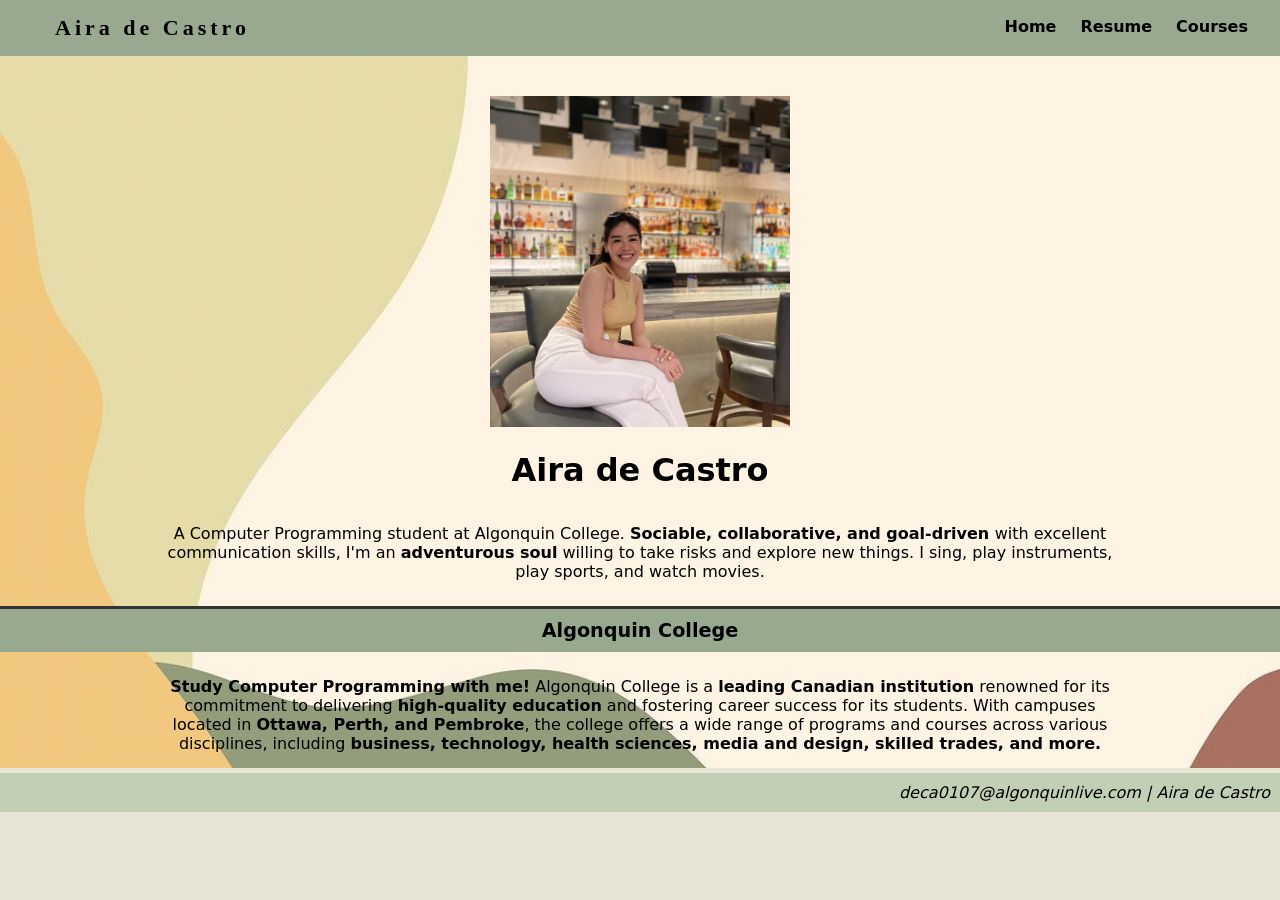
==== PersonalPortfolio/index.html @ 35325c25 "Changed folder name" ====
<!DOCTYPE html>
<html lang="en">
    <head>
        <meta charset="UTF-8">
        <meta name="description" content="A webpage that maintains the description about myself and Algonquin College.">
        <meta name="keywords" content="CSS, Web Programming, html, landing page">
        <meta name="viewport" content="width=device-width, initial-scale=1.0">
        <meta name="author" content="Aira de Castro">
        <title>Home - Aira de Castro</title>
        <link rel="stylesheet" type="text/css" href="design.css">
    </head>
    <body>
        <!-- Navigation Bar -->
        <nav class="navBar">
            <ul>
            <li class="name">Aira de Castro</li>
            <li><a href="courses.html">Courses</a></li>
            <li><a href="resume.html">Resume</a></li>
            <li><a href="index.html">Home</a></li>
            </ul>
        </nav>
        <main class="bg">
            <img src="images/IMG_7299.jpg" alt="Aira de Castro" class="aira">
                <h1>Aira de Castro</h1>
                    <p class="description">
                    A Computer Programming student at Algonquin College. <strong>Sociable, collaborative, and goal-driven 
                    </strong>with excellent communication skills, I'm an <strong>adventurous soul</strong> willing to take risks and explore 
                    new things. I sing, play instruments, play sports, and watch movies.
                    </p>
                <p class="link"><a href="https://www.algonquincollege.com/sat/program/computer-programming/">Algonquin College</a></p>
                    <p class="description">
                    <strong>Study Computer Programming with me!</strong> Algonquin College is a <strong>leading Canadian institution</strong> renowned for 
                    its commitment to delivering <strong>high-quality education</strong> and fostering career success for its students. 
                    With campuses located in <strong>Ottawa, Perth, and Pembroke</strong>, the college offers a wide range of programs 
                    and courses across various disciplines, including <strong>business, technology, health sciences, media and 
                    design, skilled trades, and more.</strong>
                    </p>
        </main>
        <footer>
            <address>deca0107@algonquinlive.com | Aira de Castro</address>
        </footer>
    </body>
</html>
---- PersonalPortfolio/design.css ----
* {
    box-sizing: border-box;
    margin: 0;
    padding: 0;
}
.aira {
    width: 300px;
    height: auto;
    border-radius: 10px;
    margin-top: 20px;
    padding-top: 20px;
    padding-bottom: 10px;
}
body {
    font-family: system-ui, -apple-system, BlinkMacSystemFont, 'Segoe UI', Roboto, Oxygen, Ubuntu, Cantarell, 'Open Sans', 'Helvetica Neue', sans-serif;
    border-radius: 5px;
    margin: 0;
    background-color: #E9E5D6;
}
.bg {
    background-image: url("../Assignment1/images/bg.jpg");
    background-repeat: no-repeat;
    background-attachment: scroll;
    background-size: 100%;
}
.navBar {
    margin: 0;
    padding: 0;
    overflow: hidden;
    background-color: #99A98F;
    padding: 5px;
    padding-right: 20px;
}
ul { 
    list-style-type: none;
}
li {
    float: right;
}
.name {
    float: left;
    font-size: 22px;
    font-weight: bold;
    font-family: Georgia, 'Times New Roman', Times;
    letter-spacing: 4px;
    text-align: center;
    padding: 10px;
    padding-left: 50px;
}
li a {
    display: block;
    padding: 9px;
    background-color: #99A98F;
    text-align: center;
    text-decoration: none;
    color: black;
    border-radius: 30px;
    font-weight: 600;
    margin: 3px;
}
li a:hover {
    background-color: #C1D0B5;
}
main {
    align-self: center;
    text-align: center;
}
div p {
    margin: 10px;
}
div li {
    text-align: left;
    display: inline;
}
img {
    width: 100px;
    height: auto;
}
h1 {
    padding: 10px;
}
section {
    justify-content: center;
    align-items: center;
    flex-wrap: wrap;
    margin: 30px;
    padding: 5px;
}
.box {
    background-color: #99A98F;
    border-radius: 5px;
    padding: 30px;
    flex: 1;
    position: relative;
    font-size: 0.9em;
    font-weight: 500;
    transition: all 0.3s ease-in-out 0s;
    box-shadow: #333 4px 4px 0px 0px;
    left: 0px;
    top: 0px;
    margin-bottom: 20px;
    height: auto;
    width: 100%;
    float: none;
}
.box:hover {
    left: 5px;
    top: 5px;
}
.js-courses {
    margin-top: 10px;
    display: flex;
    padding: 10px;
}
.js-courses ul {
    padding: 0;
    margin: 0;
}
.js-courses li {
    background-color: #7C9070;
    border-radius: 5px;
    padding: 20px;
    margin: 10px;
    text-align: left;
    font-size: 0.9em;
    transition: all 0.3s ease-in-out 0s;
    box-shadow: #333 4px 4px 0px 0px;
    width: 650px;
    list-style: none;  
} 
.js-courses img {
    width: 100px;
    float: left;
    padding-right: 20px;
}
#search-bar {
    margin-bottom: 10px;
    padding: 8px;
    border-radius: 5px;
}
button {
    padding: 8px 16px;
    border: none;
    border-radius: 4px;
    background-color: #606C5D;
    color: #fff;
    cursor: pointer;
}
button:hover {
    background-color: #99A98F;
}
#course-container {
    display: flex;
    flex-wrap: wrap;
    gap: 20px;
    float: left;
}
.pic {
    max-width: 20%;
    height: auto;
    margin-top: 10px;
    border-radius: 0;
    float: right;
}
.description {
    text-align: center;
    padding-left: 160px;
    padding-right: 160px;
    padding-top: 15px;
    padding-bottom: 15px;
    margin: 5px;
    margin-top: 10px;
}
.left {
    text-align: left;
}
.box div ul li {
    list-style-type: square;
}
.link {
    background-color: #99A98F;
    padding: 10px;
    margin-top: 10px;
    border-top: #333 solid;
    height: auto;
    font-size: larger;
}
.link:hover {
    background-color: #606C5D;
}
.link a {
    text-decoration: none;
    color: black;
    font-weight: bold;
}
.projects {
    flex-wrap: wrap;
    text-align: center;
    align-content: center;
    margin-top: 20px;
}
div a {
    padding: 10px;
}
div a img {
    width: 300px;
    height: 230px;
}
footer {
    text-align: end;
    padding: 10px;
    background-color: #C1D0B5;
}
.labs {
    text-align: center;
}
.labs img {
    text-align: center;
    align-content: baseline;
}
@media only screen and (max-width:800px) {
    /* For tablets: */
    main {
    width: 100%;
    padding: 0;
    }
    .box, .course {
    width: 100%;
    }
}
@media only screen and (max-width:500px) {
    /* For mobile phones: */
    .container, main, .box {
    width: 100%;
    }
}
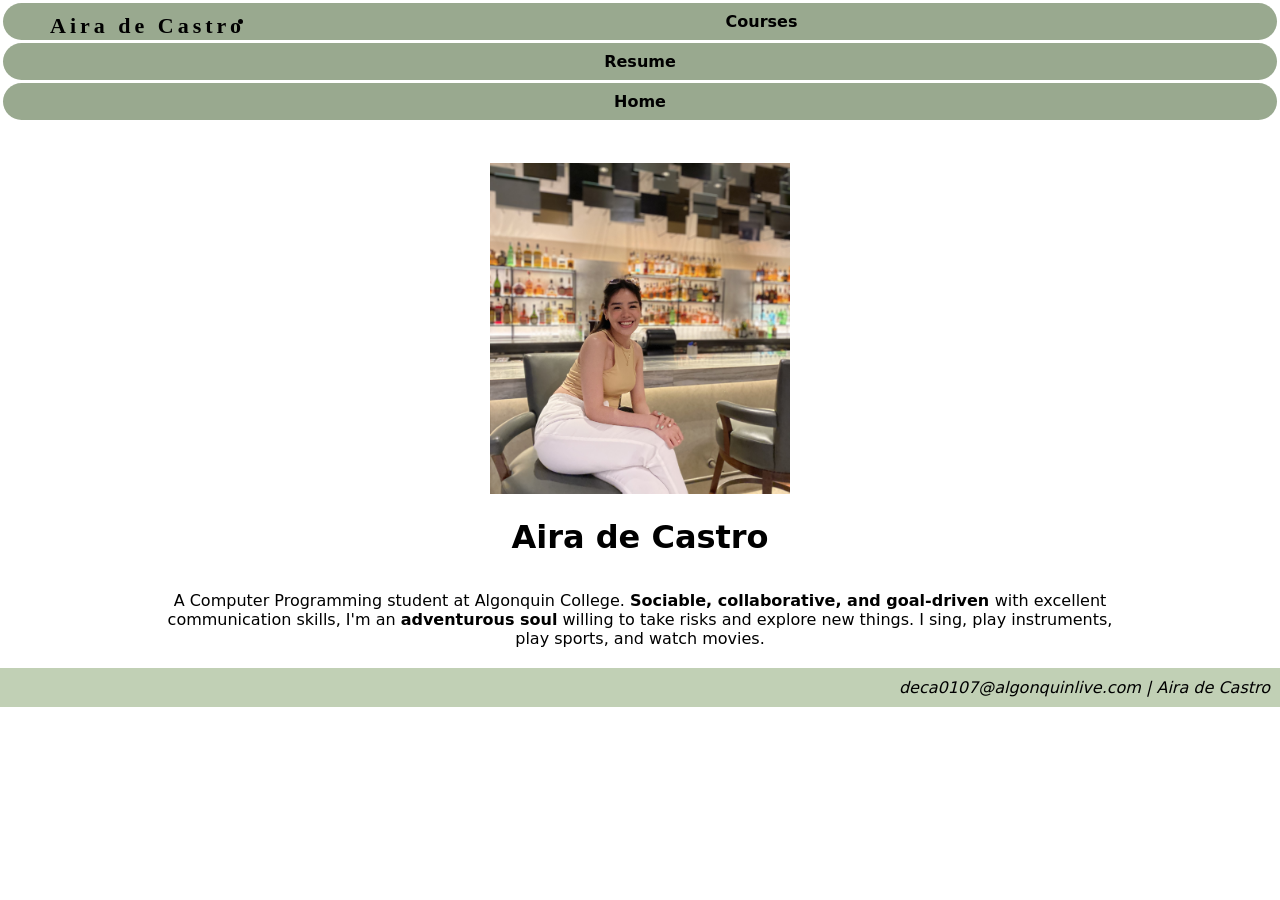
==== commit 2b001c7c: "cccccc" ====
--- a/PersonalPortfolio/index.html
+++ b/PersonalPortfolio/index.html
@@ -27,14 +27,6 @@
                     </strong>with excellent communication skills, I'm an <strong>adventurous soul</strong> willing to take risks and explore 
                     new things. I sing, play instruments, play sports, and watch movies.
                     </p>
-                <p class="link"><a href="https://www.algonquincollege.com/sat/program/computer-programming/">Algonquin College</a></p>
-                    <p class="description">
-                    <strong>Study Computer Programming with me!</strong> Algonquin College is a <strong>leading Canadian institution</strong> renowned for 
-                    its commitment to delivering <strong>high-quality education</strong> and fostering career success for its students. 
-                    With campuses located in <strong>Ottawa, Perth, and Pembroke</strong>, the college offers a wide range of programs 
-                    and courses across various disciplines, including <strong>business, technology, health sciences, media and 
-                    design, skilled trades, and more.</strong>
-                    </p>
         </main>
         <footer>
             <address>deca0107@algonquinlive.com | Aira de Castro</address>
--- a/PersonalPortfolio/design.css
+++ b/PersonalPortfolio/design.css
@@ -15,27 +15,15 @@
     font-family: system-ui, -apple-system, BlinkMacSystemFont, 'Segoe UI', Roboto, Oxygen, Ubuntu, Cantarell, 'Open Sans', 'Helvetica Neue', sans-serif;
     border-radius: 5px;
     margin: 0;
-    background-color: #E9E5D6;
-}
-.bg {
-    background-image: url("../Assignment1/images/bg.jpg");
-    background-repeat: no-repeat;
-    background-attachment: scroll;
-    background-size: 100%;
-}
-.navBar {
-    margin: 0;
-    padding: 0;
-    overflow: hidden;
-    background-color: #99A98F;
-    padding: 5px;
-    padding-right: 20px;
-}
-ul { 
-    list-style-type: none;
-}
-li {
+}
+.mainNavBar {
+    float: left;
+    width: 25%;
+    padding-left: 20px;
+}
+.mainPage {
     float: right;
+    width: 75%;
 }
 .name {
     float: left;
@@ -233,4 +221,11 @@
     .container, main, .box {
     width: 100%;
     }
+}
+/* Responsive layout - when the screen is less than 800px wide, make the two columns stack on top of each other instead of next to each other */
+@media screen and (max-width: 800px) {
+    .navbar, .mainPage {   
+    width: 100%;
+    padding: 0;
+    }
 }
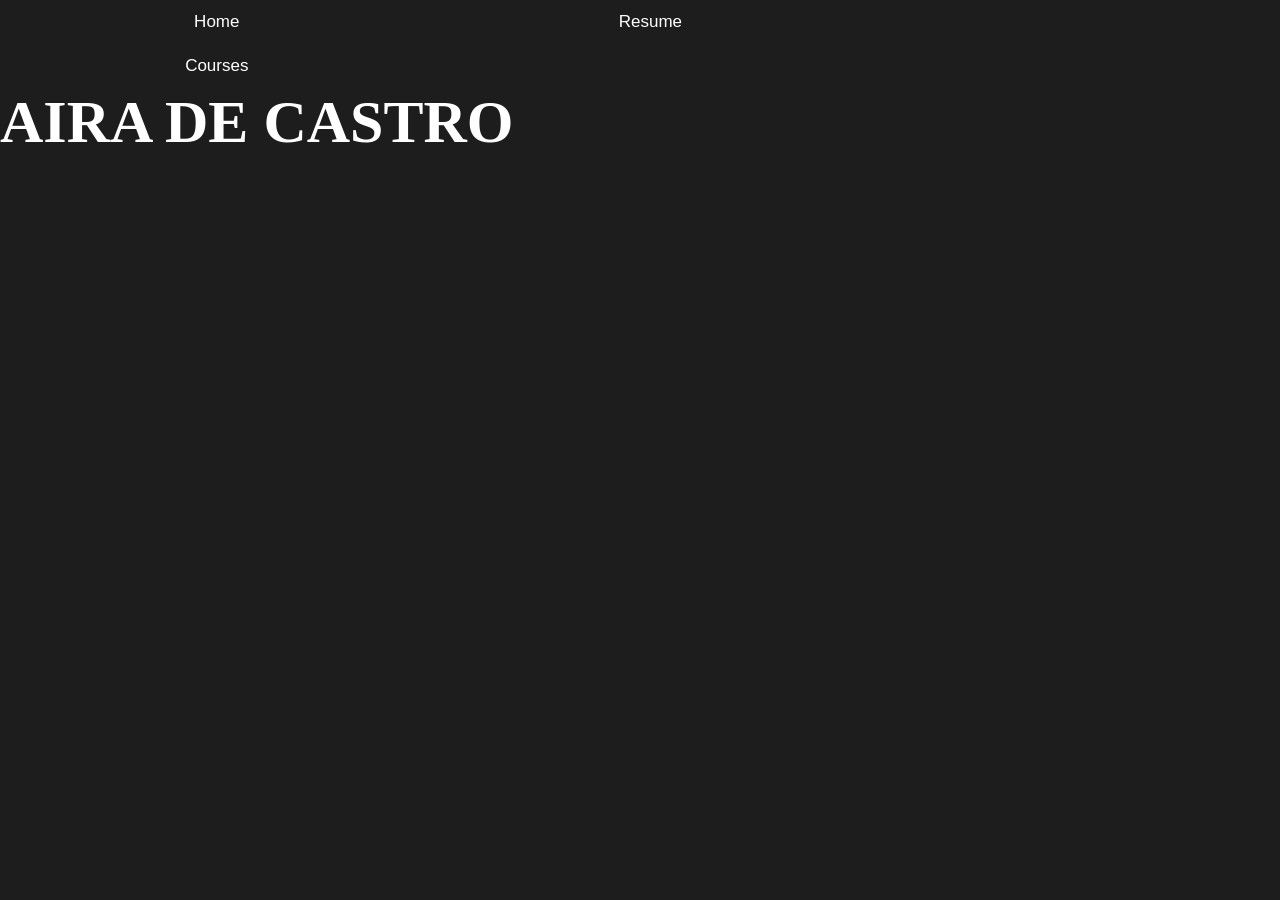
==== commit 0e2e10a5: "updated my website" ====
--- a/PersonalPortfolio/index.html
+++ b/PersonalPortfolio/index.html
@@ -11,25 +11,26 @@
     </head>
     <body>
         <!-- Navigation Bar -->
-        <nav class="navBar">
-            <ul>
-            <li class="name">Aira de Castro</li>
-            <li><a href="courses.html">Courses</a></li>
-            <li><a href="resume.html">Resume</a></li>
-            <li><a href="index.html">Home</a></li>
-            </ul>
-        </nav>
-        <main class="bg">
-            <img src="images/IMG_7299.jpg" alt="Aira de Castro" class="aira">
-                <h1>Aira de Castro</h1>
-                    <p class="description">
+            <div class="navbar">
+                <ul>
+                    <li><a href="index.html">Home</a></li>
+                    <li><a href="resume.html">Resume</a></li>
+                    <li><a href="courses.html">Courses</a></li>
+                </ul>
+            </div>
+        
+            <div class="rightcolumn">
+                <!-- <img src="images/IMG_7299.jpg" alt="Aira de Castro" class="aira"> -->
+                <p class="name">AIRA DE CASTRO</p>
+                    <!-- <p class="description">
                     A Computer Programming student at Algonquin College. <strong>Sociable, collaborative, and goal-driven 
                     </strong>with excellent communication skills, I'm an <strong>adventurous soul</strong> willing to take risks and explore 
                     new things. I sing, play instruments, play sports, and watch movies.
                     </p>
-        </main>
-        <footer>
+            </div> -->
+        
+        <!-- <footer>
             <address>deca0107@algonquinlive.com | Aira de Castro</address>
-        </footer>
+        </footer> -->
     </body>
 </html>
--- a/PersonalPortfolio/design.css
+++ b/PersonalPortfolio/design.css
@@ -1,8 +1,49 @@
 * {
-    box-sizing: border-box;
     margin: 0;
     padding: 0;
 }
+body {
+    font-family: system-ui, -apple-system, 'Segoe UI', Roboto, Oxygen, Cantarell, 'Open Sans', 'Helvetica Neue', sans-serif;
+    border-radius: 5px;
+    margin: 0;
+    background-color: #1d1d1d;
+}
+
+/* navigation bar */
+.navbar {
+    width: 100%;
+    overflow: auto;
+}
+
+.navbar a {
+    float: left;
+    padding: 12px;
+    text-decoration: none;
+    font-size: 17px;
+    width: 32%; /* Four links of equal widths */
+    text-align: center;
+    color: white;
+    font-family: sans-serif, 'Courier New';
+}
+
+.navbar a:hover {
+    background-color: #000;
+}
+
+.navbar a.active {
+    background-color: #04AA6D;
+}
+
+@media screen and (max-width: 500px) {
+    .navbar a {
+    float: none;
+    display: block;
+    width: 100%;
+    text-align: left;
+    }
+}
+
+/* index page */
 .aira {
     width: 300px;
     height: auto;
@@ -11,51 +52,30 @@
     padding-top: 20px;
     padding-bottom: 10px;
 }
-body {
-    font-family: system-ui, -apple-system, BlinkMacSystemFont, 'Segoe UI', Roboto, Oxygen, Ubuntu, Cantarell, 'Open Sans', 'Helvetica Neue', sans-serif;
-    border-radius: 5px;
-    margin: 0;
-}
-.mainNavBar {
-    float: left;
-    width: 25%;
-    padding-left: 20px;
-}
-.mainPage {
-    float: right;
-    width: 75%;
-}
 .name {
-    float: left;
-    font-size: 22px;
+    width: 100%;
+    height: 50px;
+    font-size: 60px;
+    color: white;
+    font-family: Georgia, 'Times New Roman', Times;
     font-weight: bold;
-    font-family: Georgia, 'Times New Roman', Times;
-    letter-spacing: 4px;
-    text-align: center;
-    padding: 10px;
-    padding-left: 50px;
-}
-li a {
-    display: block;
-    padding: 9px;
-    background-color: #99A98F;
-    text-align: center;
-    text-decoration: none;
-    color: black;
-    border-radius: 30px;
-    font-weight: 600;
-    margin: 3px;
-}
-li a:hover {
-    background-color: #C1D0B5;
-}
+    position: fixed;
+    animation: move 6s linear infinite;
+}
+
+@keyframes move {
+    100% {
+        transform: translateX(0);
+    }
+    0% {
+        transform: translateX(calc(-1 * 100%));
+    }
+}
+
 main {
     align-self: center;
     text-align: center;
 }
-div p {
-    margin: 10px;
-}
 div li {
     text-align: left;
     display: inline;
@@ -67,12 +87,19 @@
 h1 {
     padding: 10px;
 }
+/* resume page */
 section {
     justify-content: center;
     align-items: center;
     flex-wrap: wrap;
     margin: 30px;
     padding: 5px;
+}
+.left {
+    text-align: left;
+}
+.box div ul li {
+    list-style-type: square;
 }
 .box {
     background-color: #99A98F;
@@ -95,10 +122,17 @@
     left: 5px;
     top: 5px;
 }
+.projects {
+    text-align: center;
+    align-content: center;
+    margin-top: 20px;
+}
+/* courses page */
 .js-courses {
     margin-top: 10px;
     display: flex;
     padding: 10px;
+    flex-wrap: wrap;
 }
 .js-courses ul {
     padding: 0;
@@ -159,12 +193,6 @@
     margin: 5px;
     margin-top: 10px;
 }
-.left {
-    text-align: left;
-}
-.box div ul li {
-    list-style-type: square;
-}
 .link {
     background-color: #99A98F;
     padding: 10px;
@@ -181,12 +209,7 @@
     color: black;
     font-weight: bold;
 }
-.projects {
-    flex-wrap: wrap;
-    text-align: center;
-    align-content: center;
-    margin-top: 20px;
-}
+
 div a {
     padding: 10px;
 }
@@ -194,21 +217,22 @@
     width: 300px;
     height: 230px;
 }
+.labs {
+    text-align: center;
+}
+.labs img {
+    text-align: center;
+    align-content: baseline;
+}
 footer {
     text-align: end;
     padding: 10px;
     background-color: #C1D0B5;
 }
-.labs {
-    text-align: center;
-}
-.labs img {
-    text-align: center;
-    align-content: baseline;
-}
+/*
 @media only screen and (max-width:800px) {
-    /* For tablets: */
-    main {
+    /* For tablets: 
+    {
     width: 100%;
     padding: 0;
     }
@@ -217,15 +241,9 @@
     }
 }
 @media only screen and (max-width:500px) {
-    /* For mobile phones: */
+    /* For mobile phones: 
     .container, main, .box {
     width: 100%;
     }
 }
-/* Responsive layout - when the screen is less than 800px wide, make the two columns stack on top of each other instead of next to each other */
-@media screen and (max-width: 800px) {
-    .navbar, .mainPage {   
-    width: 100%;
-    padding: 0;
-    }
-}+*/
